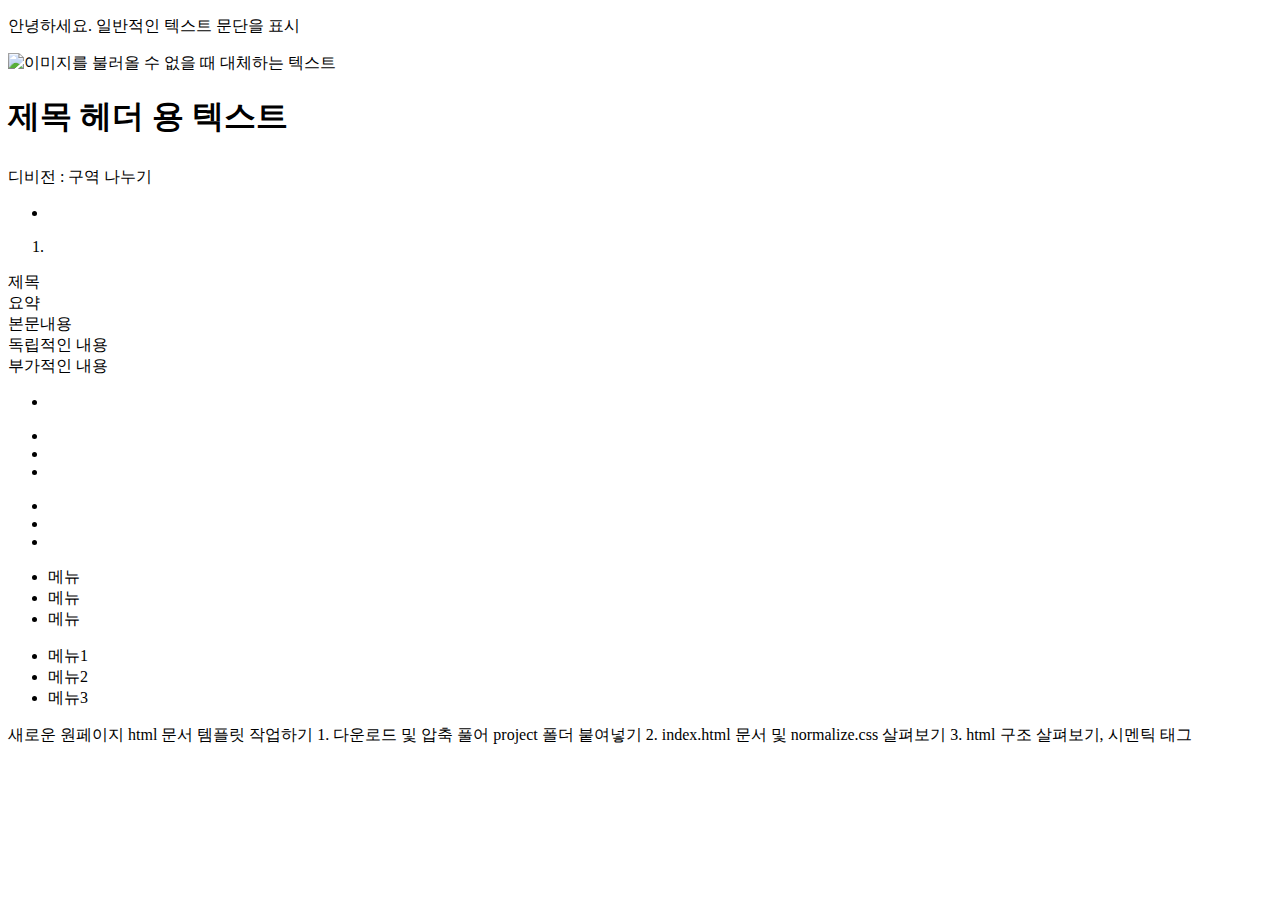
==== index.html @ 68346d9a "basic template added" ====
<!DOCTYPE html>
<html lang="ko">
<head>
    <meta charset="UTF-8">
    <meta name="viewport" content="width=device-width, initial-scale=1.0">
    <meta http-equiv="X-UA-Compatible" content="ie=edge">
    <title>브라우저의 탭부분에 표시되는 제목</title>
</head>
<body>
    <!-- 1. 크롬 설치
    2. 비주얼 스튜디오 코드 설치
    3. git 설치 (https://git-scm.com/)
    4. 비주얼 스튜디오에서 코드 작성
        4-1) open folder => d:project
        4-2) new file => index.html
        4-3) index.html 코딩 => html:5 입력 후 엔터
        4-4) 기본 태그 설명 (아래) -->


    <!-- meta 태그 : 웹문서에서 데이터를 설명해주는 태그  -->
    <p>안녕하세요. 일반적인 텍스트 문단을 표시</p>
    <img src="img.png" alt="이미지를 불러올 수 없을 때 대체하는 텍스트">
    <!-- alt 속성 : 스크린 리더를 통해 읽어주는 부분 -->
    <h1>제목 헤더 용 텍스트</h1>
    <table>
        <tr><td></td></tr>
    </table>
    <div>디비전 : 구역 나누기</div>

    <!-- 시멘틱 태그 -->
    <nav>
        <ul>
            <li>
    
            </li>
        </ul>
    </nav>

    <ol>
        <li>

        </li>
    </ol>

    <!-- 자주 사용하는 semantic tag -->
    <nav></nav>
    <header>제목</header>
    <footer>요약</footer>
    <section>본문내용</section>
    <article>독립적인 내용</article>
    <aside>부가적인 내용</aside>

    <!-- emmet : 에멧 기능 활용-->
    <!-- nav>ul>li 입력 후 탭 --> 
    <nav>
        <ul>
            <li></li>
        </ul>
    </nav>

    <!-- nav>ul>li*3 -->
    <nav>
        <ul>
            <li></li>
            <li></li>
            <li></li>
        </ul>
    </nav>

    <!-- nav#menu>ul>li*3 -->
    <nav id="menu">
        <ul>
            <li></li>
            <li></li>
            <li></li>
        </ul>
    </nav>

    <!-- nav#menu2>ul>li{메뉴}*3 -->
    <nav id="menu2">
        <ul>
            <li>메뉴</li>
            <li>메뉴</li>
            <li>메뉴</li>
        </ul>
    </nav>

    <!-- nav#menu2>ul>li{메뉴$}*3 -->
    <nav id="menu2">
        <ul>
            <li>메뉴1</li>
            <li>메뉴2</li>
            <li>메뉴3</li>
        </ul>
    </nav>


    <!-- 원격 저장소 가입 https://github.com/  -->
    <!-- 
    1. 가입 후 오른쪽 위. new repository
        1-1) 이메일 인증 받을 것 (많이 늦음!!!!!!!!!!!!!).
        1-2) new repository 재시도 => 명령어를 Copy(복사)해서 터미널에서 우클릭(붙여넣기)
    2. ternimal - new terminal 
        2-1) git init  등 입력
            git init            // 깃 명령어를 사용할 수 있는 디렉토리로 만든다. 초기에만
            git status          // 현재 상태를 훑어보고
            git add 화일명.확장자  // 깃 주목 리스트에 화일을 추가하고 or, 자주
            git add .           // 이 명령은 현재 디렉토리의 모든 화일을 추가할 수 있다.
            git commit -m “현재형으로 설명” // 커밋해서 스냅샷을 찍는다. 자주
            
            git remote add origin https://github.com/username/myproject.git // 로컬과 원격 저장소를 연결한다. 초기에만
            git remote -v // 연결상태를 확인한다.
            git push origin master // 깃허브로 푸시한다.  자주
    3.  왼쪽 아이콘 중 3번째 클릭하고, 탭의 ... 메뉴를 이용해도 됨
    4. ctrl  ~  : 터미널 단축키
            git status    : 기존의 내용와 다르면 빨간색으로, 빨간색은 새롭게 추가되어 추적되지 않음. 
            git add .     : 현재 위치의 모든 파일을 추가
            git status : 다시 확인
    -->

    새로운 원페이지 html 문서 템플릿 작업하기 
    1. 다운로드 및 압축 풀어 project 폴더 붙여넣기
    2. index.html 문서 및 normalize.css 살펴보기 
    3. html 구조 살펴보기, 시멘틱 태그


</body>
</html>
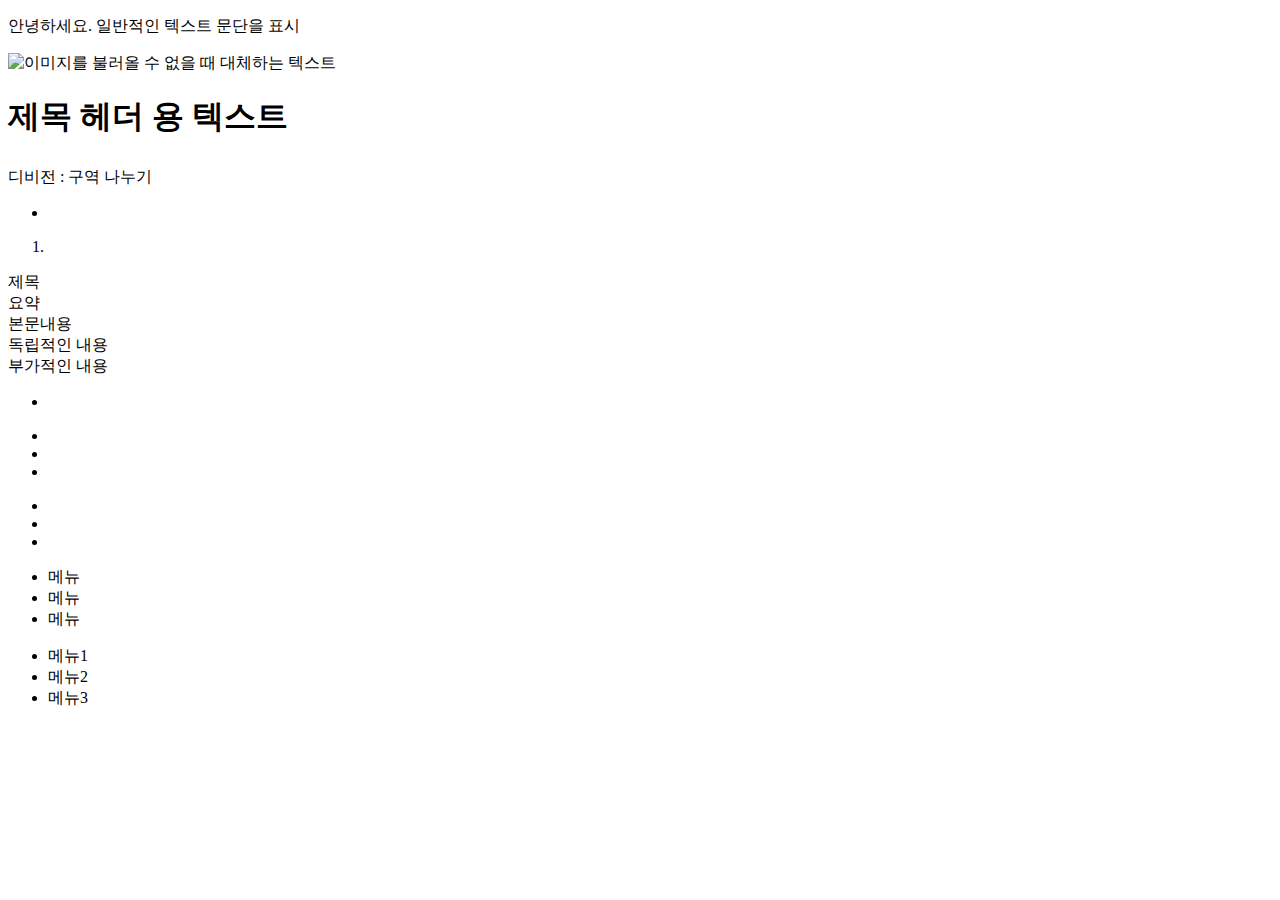
==== commit e43db40f: "basic template added" ====
--- a/index.html
+++ b/index.html
@@ -112,17 +112,22 @@
             git remote -v // 연결상태를 확인한다.
             git push origin master // 깃허브로 푸시한다.  자주
     3.  왼쪽 아이콘 중 3번째 클릭하고, 탭의 ... 메뉴를 이용해도 됨
-    4. ctrl  ~  : 터미널 단축키
-            git status    : 기존의 내용와 다르면 빨간색으로, 빨간색은 새롭게 추가되어 추적되지 않음. 
-            git add .     : 현재 위치의 모든 파일을 추가
-            git status : 다시 확인
+    
+    
     -->
 
-    새로운 원페이지 html 문서 템플릿 작업하기 
+    <!-- 새로운 원페이지 html 문서 템플릿 작업하기 
     1. 다운로드 및 압축 풀어 project 폴더 붙여넣기
     2. index.html 문서 및 normalize.css 살펴보기 
     3. html 구조 살펴보기, 시멘틱 태그
 
+    프로젝트 추가하려면... 
+    4. ctrl  ~  : 터미널 단축키   
+            git status    : 기존의 내용와 다르면 빨간색으로, 빨간색은 새롭게 추가되어 추적되지 않음. 
+            git add .     : 현재 위치의 모든 파일을 추가
+            git status : 다시 확인
+            git commit -m "basic template added"    : 수정된 내용을 다른 버전으로 
+            git push -u origin master : 2번째 커밋 버전이 생김 -->
 
 </body>
 </html>
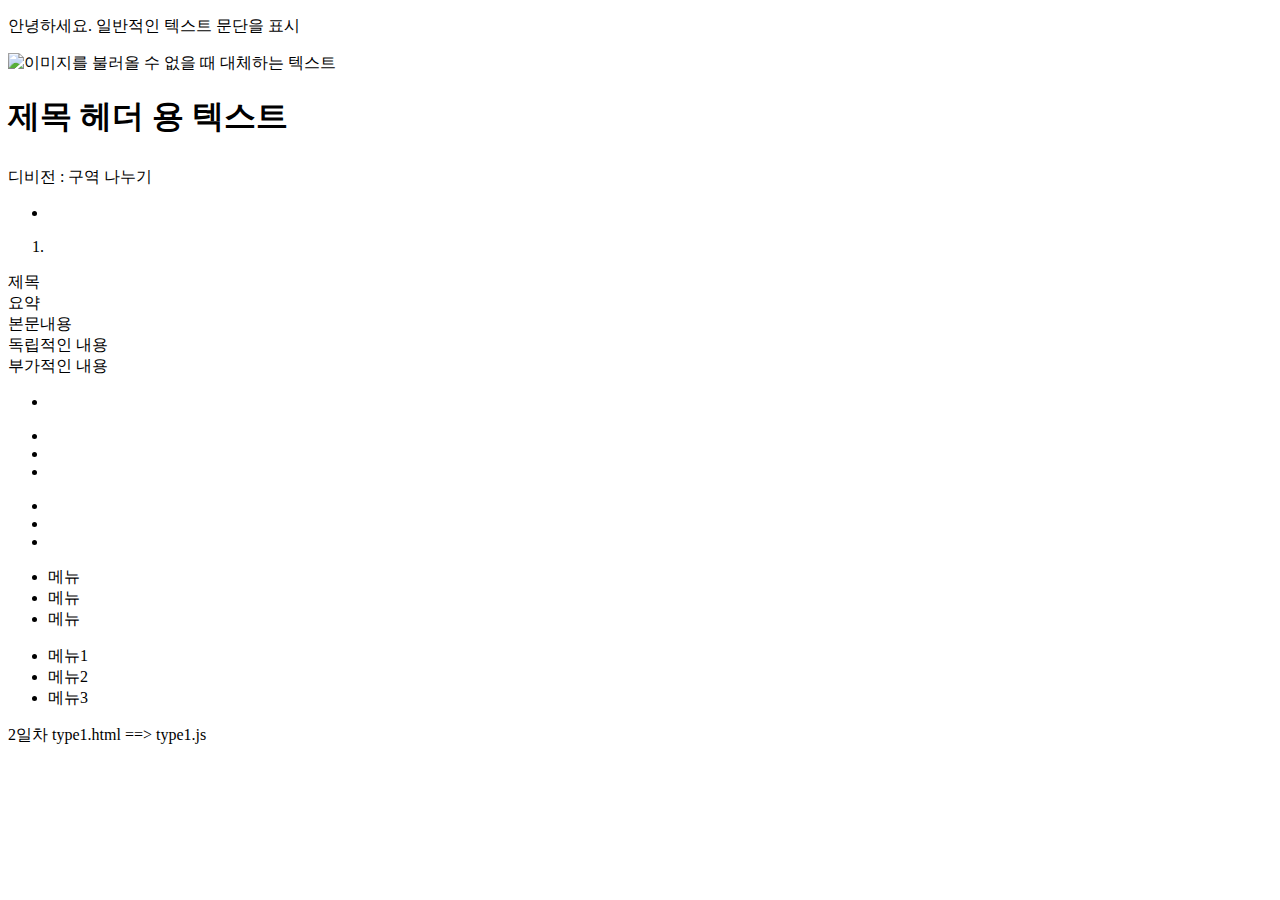
==== commit 10a77ab0: "second day" ====
--- a/index.html
+++ b/index.html
@@ -100,7 +100,7 @@
     1. 가입 후 오른쪽 위. new repository
         1-1) 이메일 인증 받을 것 (많이 늦음!!!!!!!!!!!!!).
         1-2) new repository 재시도 => 명령어를 Copy(복사)해서 터미널에서 우클릭(붙여넣기)
-    2. ternimal - new terminal 
+    2. ternimal - new terminal : 오른쪽 아래 customize(git 설치하면 뜸) 클릭, 위쪽에서 bash(리눅스 기반) 선택
         2-1) git init  등 입력
             git init            // 깃 명령어를 사용할 수 있는 디렉토리로 만든다. 초기에만
             git status          // 현재 상태를 훑어보고
@@ -127,7 +127,65 @@
             git add .     : 현재 위치의 모든 파일을 추가
             git status : 다시 확인
             git commit -m "basic template added"    : 수정된 내용을 다른 버전으로 
-            git push -u origin master : 2번째 커밋 버전이 생김 -->
+            git push -u origin master : 수정된 커밋 버전을 업로드
+    5. 내용 수정후 
+        git add .
+        git commit -m "css 완료"     :내컴에 만들기
+        git push -u origin master    :업로드하기
+
+    6. 나의 repository를 콜라보할때(프로젝트시)
+        repository에서 settings 탭에서 Collaborators 메뉴에서 추가할 팀원의 이름으로 추가
+        추가된 팀원은 이메일로 승인하고, 같은 소스 보거나 수정할 수 있음.
+
+
+ -->
+
+ 2일차
+<!-- 
+    협업을 위한 branch 개념
+    브랜치 : 나뭇가지? 작업의 흐름. 메인 작업인 master 말고 다른 흐름을 만들때 사용
+    git branch --help   : 도움말
+    git branch -v   : 현재 브랜치 버전
+    git checkout -b feature    : feature 브랜치로 생성'(-b) 및 이동
+    내용 바꾸고
+    git add .   : stage에 올리고
+    git commit -m "title fixed" : 로컬에 만들고
+    git puch -u origin feature  : feature로 푸쉬, github에서 확인해 보기
+    
+    git status  : 상태보기, 빨간글자는 add, 초록글자는 commit, 아니면 push 할것.
+
+    하나의 브랜치에서 여러명이 작업할 때 충돌날수도 있음. 
+-->
+
+    <!-- 
+        집에서도 작업하고 싶다면
+    github에서 (https://github.com/shinkookjin/frontend.git 주소를 복사하고)
+    내컴퓨터 D:에서 우클릭, Git Bash here 를 클릭하여 터미널열고,
+    git clone (http://~ 붙여넣기)   : 다운로드
+    cd frondend (레포지트리 이름)
+    git checkout feature   : feature로 이동하고, 작업하기 
+-->
+
+<!-- 공동작업하다가 생기는 문제 
+일단 강사님이 초대하면, 이메일로 승낙하고, 강사님 git 주소 복사하고
+d:test 우클릭, git bash here (터미널 열기)
+터미널에서 
+git clone (강사님 주소 붙여넣기)
+cd fronted-ui 
+비주얼스튜디오에서 open folder
+clone 하고 난뒤 강사님 소스 수정하고 올림
+나도 소스 수정하고 올림
+    터미널 열기
+    $ git add .
+    $ git commit -m "test"
+    $ git push -u origin master  :에러남. conflict 충돌
+    $ git pull   :동기화 내려받고, 
+    $ git push -u origin master   :다시 올리기. 성공 
+
+    $ git log -v   :로그 보기 또는 github 에서 commits 클릭하여 리스트 보기, Merge branch 성공
+-->
+
+type1.html ==> type1.js
 
 </body>
 </html>
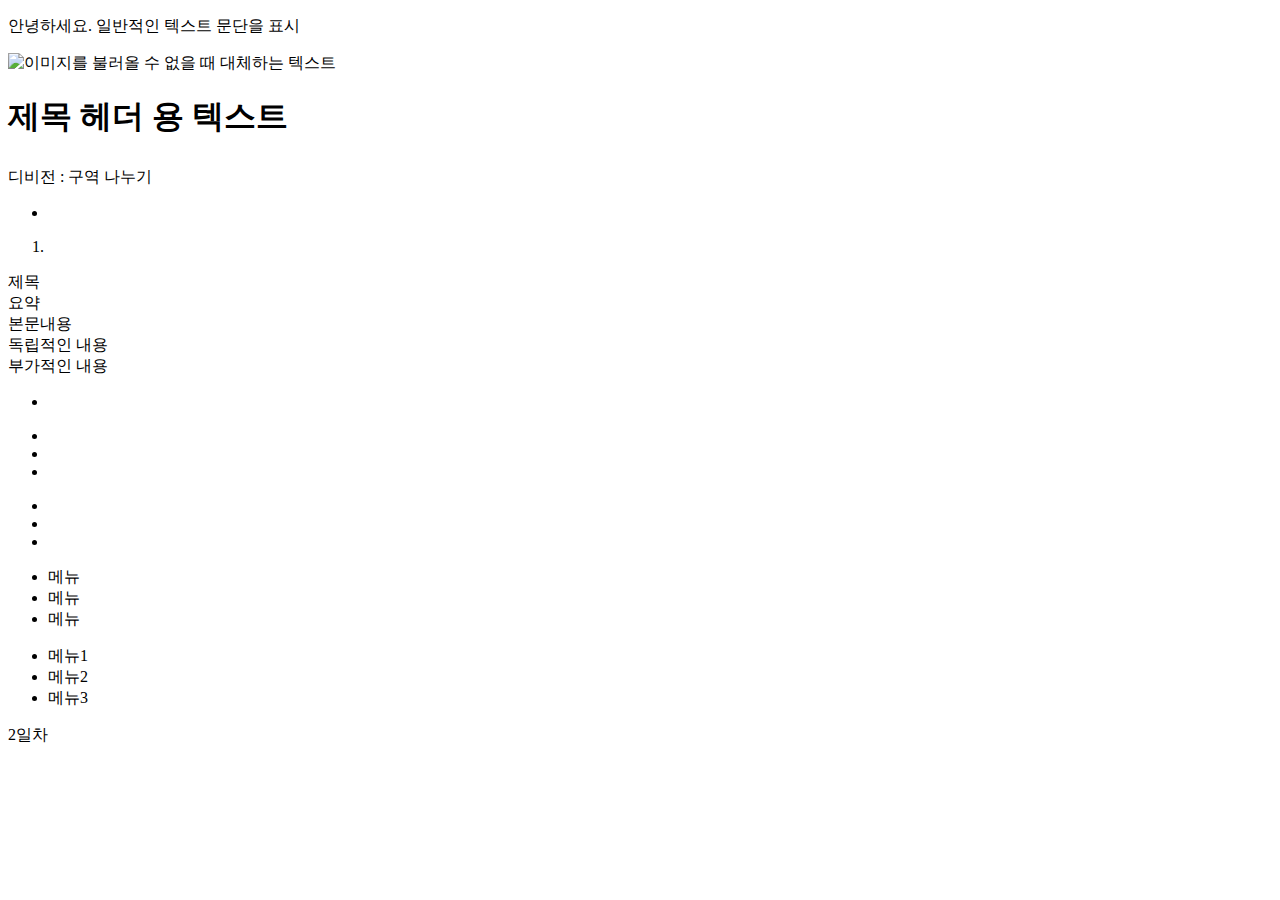
==== commit f7595670: "second day" ====
--- a/index.html
+++ b/index.html
@@ -185,7 +185,17 @@
     $ git log -v   :로그 보기 또는 github 에서 commits 클릭하여 리스트 보기, Merge branch 성공
 -->
 
-type1.html ==> type1.js
+<!-- 
+    02-imageSlider_template 를 project 폴더내에서 작업하면 됨.
+    type1.html ==> type1.js 추가 및 작성
+    그리고 git에 푸시하기
+
+        $ git add .
+        $ git commit -m "second day"
+        $ git push -u origin master
+        $ git remote -v 
+-->
+
 
 </body>
 </html>
